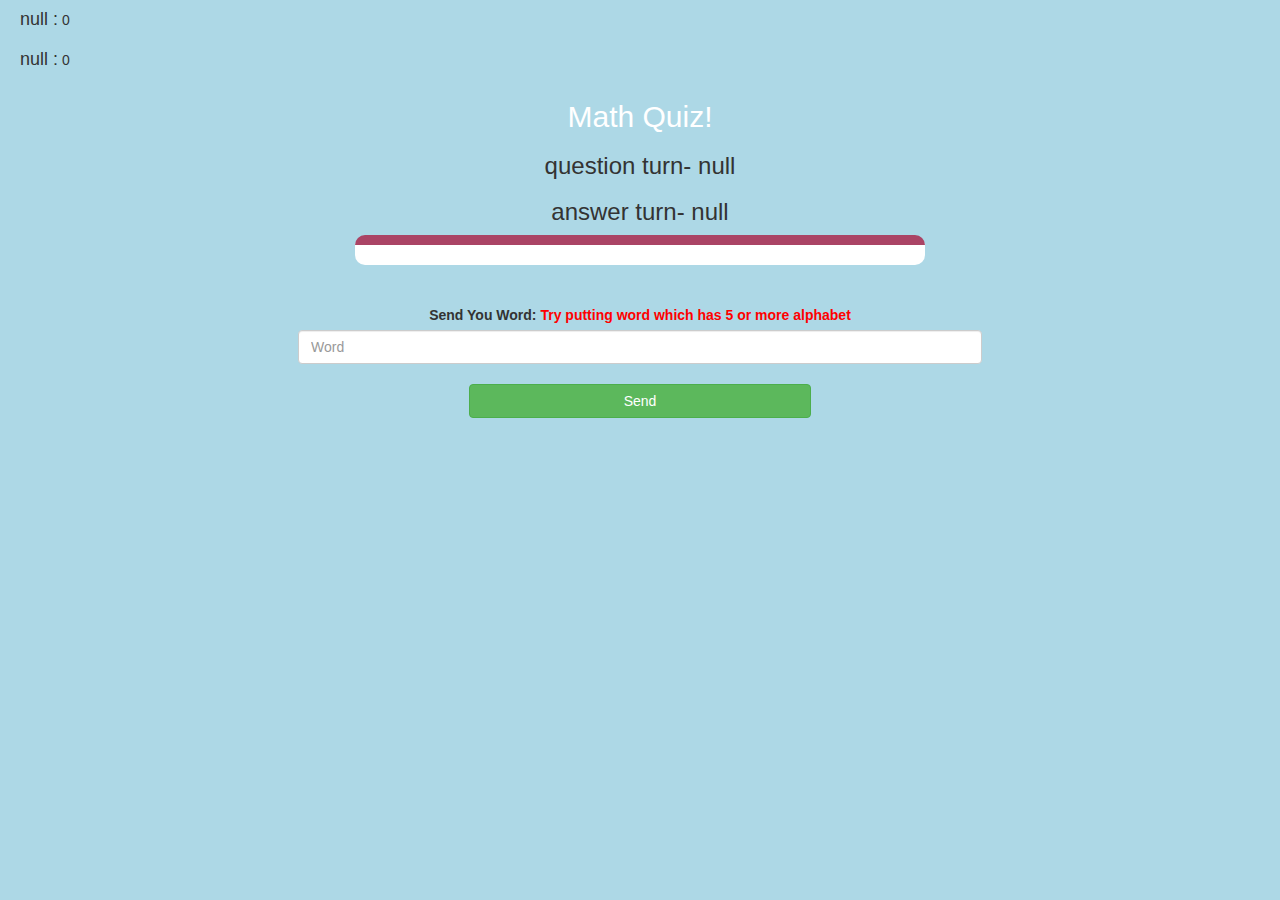
==== game_page.html @ 8ad44354 "Add files via upload" ====
<!DOCTYPE html>
<html>
<head>
	<title>Math Quiz</title>

<meta name="viewport" content="width=device-width, initial-scale=1">
<link rel="stylesheet" href="https://maxcdn.bootstrapcdn.com/bootstrap/3.4.0/css/bootstrap.min.css">
<script src="https://ajax.googleapis.com/ajax/libs/jquery/3.4.1/jquery.min.js"></script>
<script src="https://maxcdn.bootstrapcdn.com/bootstrap/3.4.0/js/bootstrap.min.js"></script>

<link rel="stylesheet" type="text/css" href="game.css">
</head>
<body>

<h4 id="player1_name"></h4> <span id="player1_score"></span>
<br>
<h4 id="player2_name"></h4> <span id="player2_score"></span>
<div class="container">
	<center>
		<h2 style="color: white;">Math Quiz!</h2>
<h3 id="player_question"></h3>
<h3 id="player_answer"></h3>
<div id="output" class="col-lg-6"></div>

		<br>
		<br>

		<label>Send You Word: <b style="color: red">Try putting word which has 5 or more alphabet</b></label>
<input type="text" id="word" class="form-control" placeholder="Word">
		<br>
<button onclick="send()" class="btn btn-success" style="width: 30%;">Send</button>
	</center>
</div>

<script src="game_page.js"></script>
</body>
</html>
---- game.css ----
body
{
	background: lightblue;
}

	.login_div1 , .login_div2
	{
		background: white;
		padding: 10px;
		float: none;
		border-radius: 15px;
	}


#player1_name , #player2_name
{
	display: inline-block;
	margin-left: 20px;
}
#word
{
	width: 60%;
}
#word_display
{
	letter-spacing: 5px;
}
#output
{
background: white;
border-radius: 10px;
border-top: 10px solid #AA4465;
padding: 10px;
float: none;
text-align: left;
}
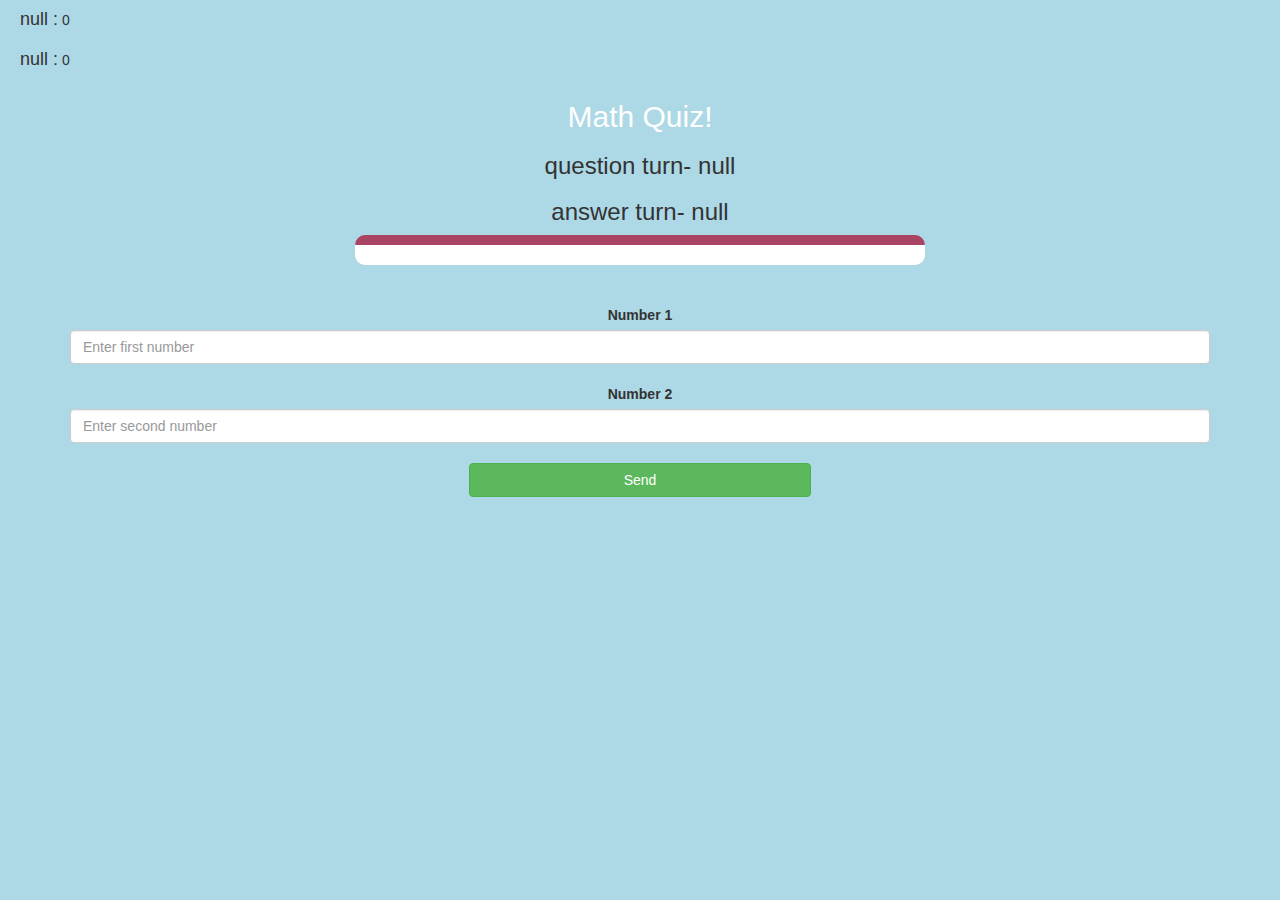
==== commit c5342a29: "Add files via upload" ====
--- a/game_page.html
+++ b/game_page.html
@@ -25,9 +25,12 @@
 		<br>
 		<br>
 
-		<label>Send You Word: <b style="color: red">Try putting word which has 5 or more alphabet</b></label>
-<input type="text" id="word" class="form-control" placeholder="Word">
+		<label>Number 1</label>
+<input type="text" id="number1" class="form-control" placeholder="Enter first number">
 		<br>
+		<label>Number 2</label>
+		<input type="text" id="number2" class="form-control" placeholder="Enter second number">
+				<br>
 <button onclick="send()" class="btn btn-success" style="width: 30%;">Send</button>
 	</center>
 </div>
